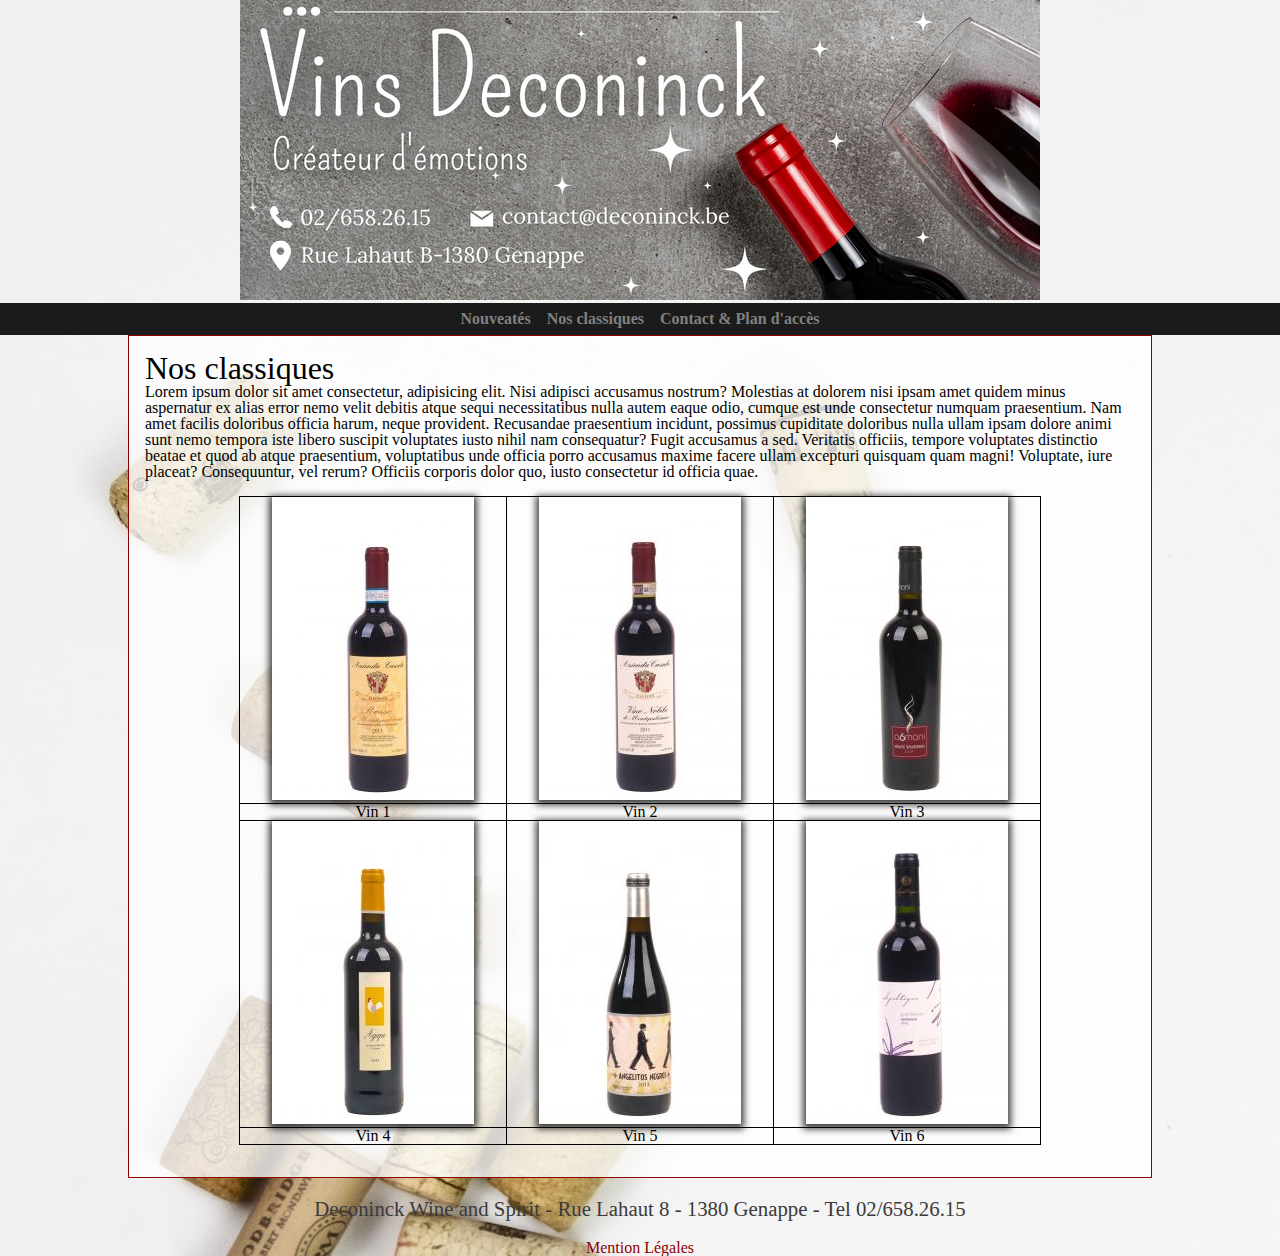
==== classic.html @ 57137d11 "init" ====
<!DOCTYPE html>
<html lang="en">
  <head>
    <meta charset="UTF-8" />
    <meta name="viewport" content="width=device-width, initial-scale=1.0" />
    <link rel="stylesheet" href="/styles/reset.css" />
    <link rel="stylesheet" href="/styles/style.css" />
    <title>Document</title>
  </head>
  <body>
    <header>
      <a href="/index.html">
        <img src="/images/header-deconinck.png" alt="" />
      </a>
      <nav>
        <ul>
          <li><a href="/new.html">Nouveatés</a></li>
          <li><a href="/classic.html">Nos classiques</a></li>
          <li><a href="/contact.html">Contact & Plan d'accès</a></li>
        </ul>
      </nav>
    </header>
    <main id="classique">
      <h1>Nos classiques</h1>
      <p>
        Lorem ipsum dolor sit amet consectetur, adipisicing elit. Nisi adipisci
        accusamus nostrum? Molestias at dolorem nisi ipsam amet quidem minus
        aspernatur ex alias error nemo velit debitis atque sequi necessitatibus
        nulla autem eaque odio, cumque est unde consectetur numquam praesentium.
        Nam amet facilis doloribus officia harum, neque provident. Recusandae
        praesentium incidunt, possimus cupiditate doloribus nulla ullam ipsam
        dolore animi sunt nemo tempora iste libero suscipit voluptates iusto
        nihil nam consequatur? Fugit accusamus a sed. Veritatis officiis,
        tempore voluptates distinctio beatae et quod ab atque praesentium,
        voluptatibus unde officia porro accusamus maxime facere ullam excepturi
        quisquam quam magni! Voluptate, iure placeat? Consequuntur, vel rerum?
        Officiis corporis dolor quo, iusto consectetur id officia quae.
      </p>
      <table>
        <tr>
          <td>
            <figure>
              <img src="/images/vins/01.jpg" alt="" />
            </figure>
          </td>
          <td>
            <figure>
              <img src="/images/vins/02.jpg" alt="" />
            </figure>
          </td>
          <td>
            <figure>
              <img src="/images/vins/03.jpg" alt="" />
            </figure>
          </td>
        </tr>
        <tr>
          <td>Vin 1</td>
          <td>Vin 2</td>
          <td>Vin 3</td>
        </tr>
        <tr>
          <td>
            <figure>
              <img src="/images/vins/04.jpg" alt="" />
            </figure>
          </td>
          <td>
            <figure>
              <img src="/images/vins/05.jpg" alt="" />
            </figure>
          </td>
          <td>
            <figure>
              <img src="/images/vins/06.jpg" alt="" />
            </figure>
          </td>
        </tr>
        <tr>
          <td>Vin 4</td>
          <td>Vin 5</td>
          <td>Vin 6</td>
        </tr>
      </table>
    </main>
    <footer>
      <p>
        Deconinck Wine and Spirit - Rue Lahaut 8 - 1380 Genappe - Tel
        02/658.26.15
      </p>
      <a href="">Mention Légales</a>
    </footer>
  </body>
</html>
---- styles/style.css ----
body {
  background-image: url("/images/fond.jpg");
  background-position: top left;
  background-repeat: no-repeat;
  background-size: fill;
}
header {
  margin: 0 auto;
  text-align: center;
}

nav {
  width: 100%;
  height: 2em;
  background-color: rgba(0, 0, 0, 0.89);
  display: flex;
  align-items: center;
  justify-content: center;
}

nav a {
  text-decoration: none;
  color: inherit;
  font-weight: bold;
  color: grey;
}
nav a:hover,
nav a:focus {
  color: white;
}
nav ul {
  display: flex;
  gap: 1em;
  justify-content: center;
  align-items: center;
}
main {
  max-width: 1024px;
  padding: 1em;
  margin: 0 auto;
  border: 1px solid darkred;
  background-color: rgba(255, 255, 255, 0.781);
}

main h1 {
  font-size: 2em;
}

/* main h1::first-letter {
  font-size: 2em;
} */

main#nouveaute p::first-letter {
  font-size: 3em;
  text-transform: capitalize;
  color: darkred;
}

main#contact form {
  /* border: 1px solid darkred; */
}
main#contact form fieldset {
  padding: 1em;
  border: 1px solid darkred;
  margin: 1em 0;
}

main#contact form fieldset#coordonnees p {
  display: grid;
  grid-template-columns: 1fr 2fr 1fr;
  padding: 0.5em;
}
main#contact form fieldset textarea {
  width: 100%;
}

main#contact form fieldset p {
  display: grid;
  grid-template-columns: 1fr 2fr 1fr;
  padding: 0.5em;
}
main#contact form button {
  padding: 0.5em 1em;
  color: white;
  border: 1px solid white;
  background-color: rgb(53, 52, 52);
  border-radius: 10px;
}

main#contact p {
  /* padding: 1em 0; */
  font-size: 1.3em;
}
main#classique table {
  margin: 1em auto;
}
main#classique table td {
  border: 1px solid black;
  text-align: center;
}
main#classique table td img {
  box-shadow: 0px 2px 7px 3px rgba(0, 0, 0, 0.75);
  margin: 0 2em;
}
footer {
  text-align: center;
}
footer p {
  color: rgb(59, 59, 59);
  padding: 1em 0;
  font-size: 1.3em;
}

footer a {
  text-decoration: none;
  color: darkred;
}

footer#footerIndex p {
  padding: 0 0;
}
footer#footerIndex h2 {
  font-size: 2em;
}
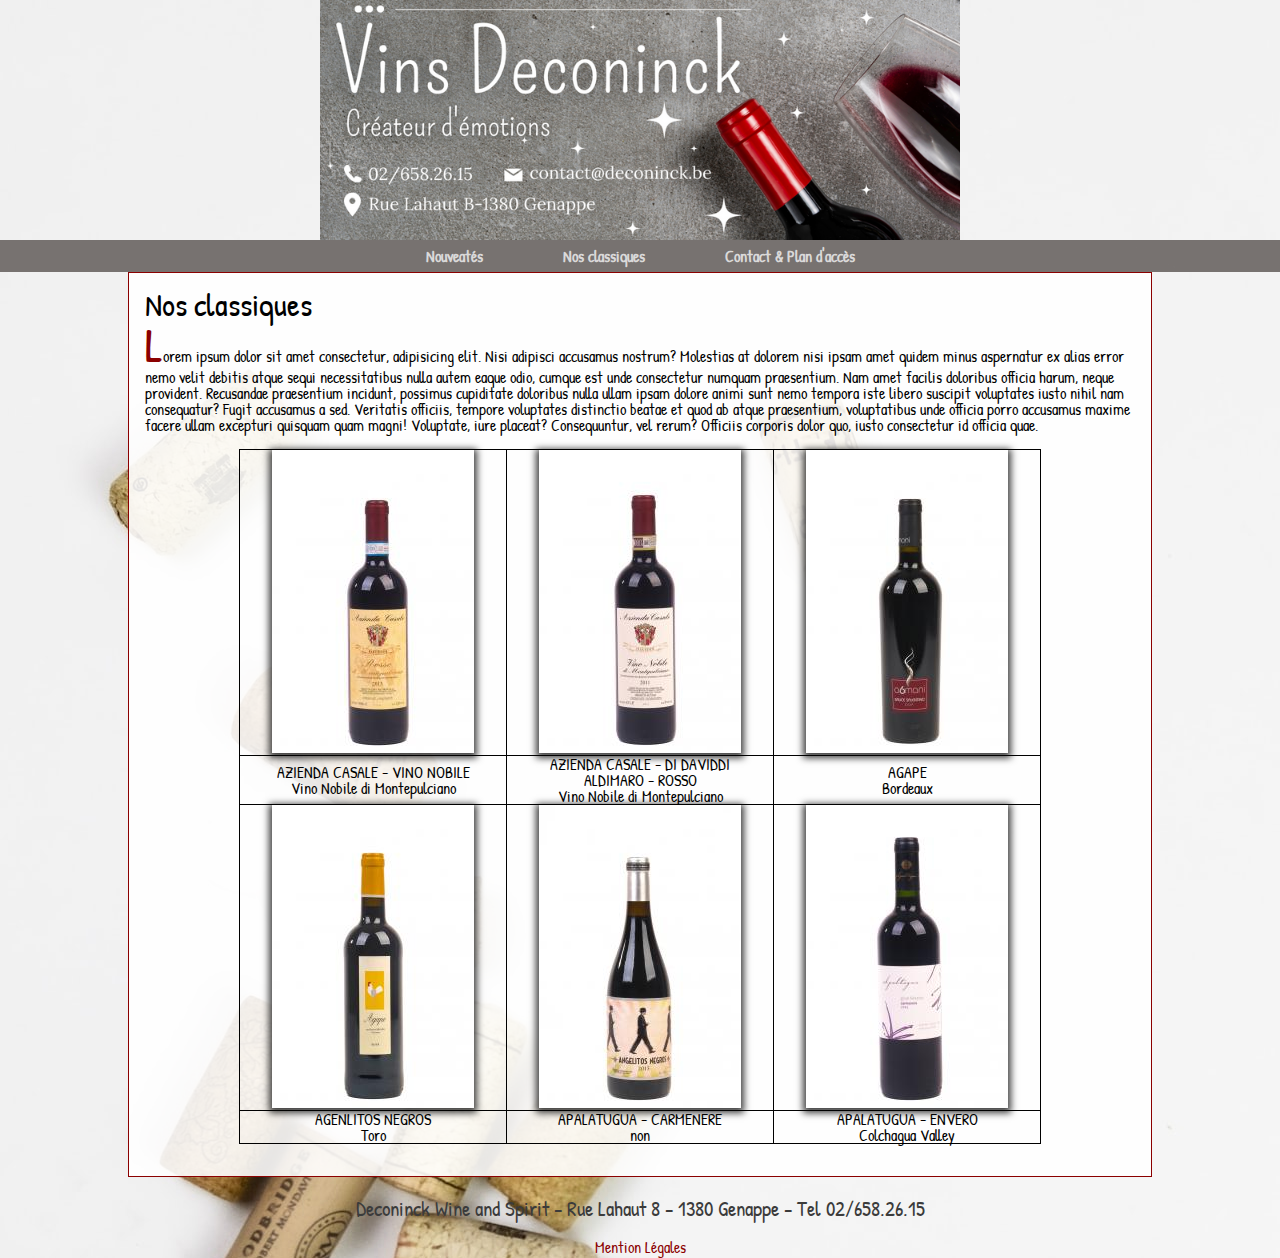
==== commit a997e40a: "correction diverse" ====
--- a/classic.html
+++ b/classic.html
@@ -55,9 +55,19 @@
           </td>
         </tr>
         <tr>
-          <td>Vin 1</td>
-          <td>Vin 2</td>
-          <td>Vin 3</td>
+          <td>
+            <p>AZIENDA CASALE - VINO NOBILE</p>
+            <p id="region">Vino Nobile di Montepulciano</p>
+          </td>
+          <td>
+            <p>AZIENDA CASALE - DI DAVIDDI</p>
+            <p>ALDIMARO - ROSSO</p>
+            <p id="region">Vino Nobile di Montepulciano</p>
+          </td>
+          <td>
+            <p>AGAPE</p>
+            <p id="region">Bordeaux</p>
+          </td>
         </tr>
         <tr>
           <td>
@@ -77,9 +87,18 @@
           </td>
         </tr>
         <tr>
-          <td>Vin 4</td>
-          <td>Vin 5</td>
-          <td>Vin 6</td>
+          <td>
+            <p>AGENLITOS NEGROS</p>
+            <p id="region">Toro</p>
+          </td>
+          <td>
+            <p>APALATUGUA - CARMENERE</p>
+            <p id="region">non</p>
+          </td>
+          <td>
+            <p>APALATUGUA - ENVERO</p>
+            <p id="region">Colchagua Valley</p>
+          </td>
         </tr>
       </table>
     </main>
--- a/styles/style.css
+++ b/styles/style.css
@@ -1,8 +1,14 @@
+@import url("https://fonts.googleapis.com/css2?family=Patrick+Hand&display=swap");
+html {
+  font-family: "Patrick Hand", cursive;
+  font-weight: 400;
+  font-style: normal;
+}
+
 body {
   background-image: url("/images/fond.jpg");
   background-position: top left;
   background-repeat: no-repeat;
-  background-size: fill;
 }
 header {
   margin: 0 auto;
@@ -12,17 +18,22 @@
 nav {
   width: 100%;
   height: 2em;
-  background-color: rgba(0, 0, 0, 0.89);
+  background-color: #615b59d8;
   display: flex;
   align-items: center;
   justify-content: center;
+}
+header img {
+  vertical-align: middle;
+  width: 50%;
+  object-fit: contain;
 }
 
 nav a {
   text-decoration: none;
   color: inherit;
   font-weight: bold;
-  color: grey;
+  color: rgb(218, 217, 217);
 }
 nav a:hover,
 nav a:focus {
@@ -30,44 +41,58 @@
 }
 nav ul {
   display: flex;
-  gap: 1em;
+  gap: 5em;
   justify-content: center;
   align-items: center;
 }
 main {
   max-width: 1024px;
+  min-width: 600px;
   padding: 1em;
   margin: 0 auto;
   border: 1px solid darkred;
-  background-color: rgba(255, 255, 255, 0.781);
+  background-color: rgba(255, 255, 255, 0.89);
 }
 
 main h1 {
   font-size: 2em;
 }
 
-/* main h1::first-letter {
-  font-size: 2em;
-} */
-
-main#nouveaute p::first-letter {
+main#nouveaute p::first-letter,
+main#classique > p::first-letter {
   font-size: 3em;
   text-transform: capitalize;
   color: darkred;
 }
 
+main#nouveaute p:last-child a {
+  text-decoration: none;
+  color: darkred;
+}
+
 main#contact form {
-  /* border: 1px solid darkred; */
+  margin: 0 2em;
+  margin-top: 2em;
 }
 main#contact form fieldset {
+  position: relative;
   padding: 1em;
   border: 1px solid darkred;
+  border-radius: 10px;
   margin: 1em 0;
+}
+
+main#contact form fieldset legend {
+  position: absolute;
+  top: -0.5em;
+  padding: 0 0.5em;
+  color: darkred;
+  background-color: white;
 }
 
 main#contact form fieldset#coordonnees p {
   display: grid;
-  grid-template-columns: 1fr 2fr 1fr;
+  grid-template-columns: 0.5fr 2fr 1fr;
   padding: 0.5em;
 }
 main#contact form fieldset textarea {
@@ -80,23 +105,29 @@
   padding: 0.5em;
 }
 main#contact form button {
-  padding: 0.5em 1em;
+  padding: 0.5em 2em;
   color: white;
   border: 1px solid white;
   background-color: rgb(53, 52, 52);
   border-radius: 10px;
+  box-shadow: 2px 2px 5px 0px rgba(0, 0, 0, 0.75);
 }
 
-main#contact p {
-  /* padding: 1em 0; */
+main#contact > p {
+  padding: 1em 0;
+  padding-top: 2em;
+  text-align: center;
   font-size: 1.3em;
+  color: gray;
 }
+
 main#classique table {
   margin: 1em auto;
 }
 main#classique table td {
   border: 1px solid black;
   text-align: center;
+  vertical-align: middle;
 }
 main#classique table td img {
   box-shadow: 0px 2px 7px 3px rgba(0, 0, 0, 0.75);
@@ -116,9 +147,19 @@
   color: darkred;
 }
 
+footer#footerIndex {
+  margin-top: 1em;
+}
+footer#footerIndex p:last-child {
+  margin-top: 1em;
+}
 footer#footerIndex p {
   padding: 0 0;
 }
 footer#footerIndex h2 {
   font-size: 2em;
 }
+
+img#acceuil_img {
+  width: 40%;
+}
